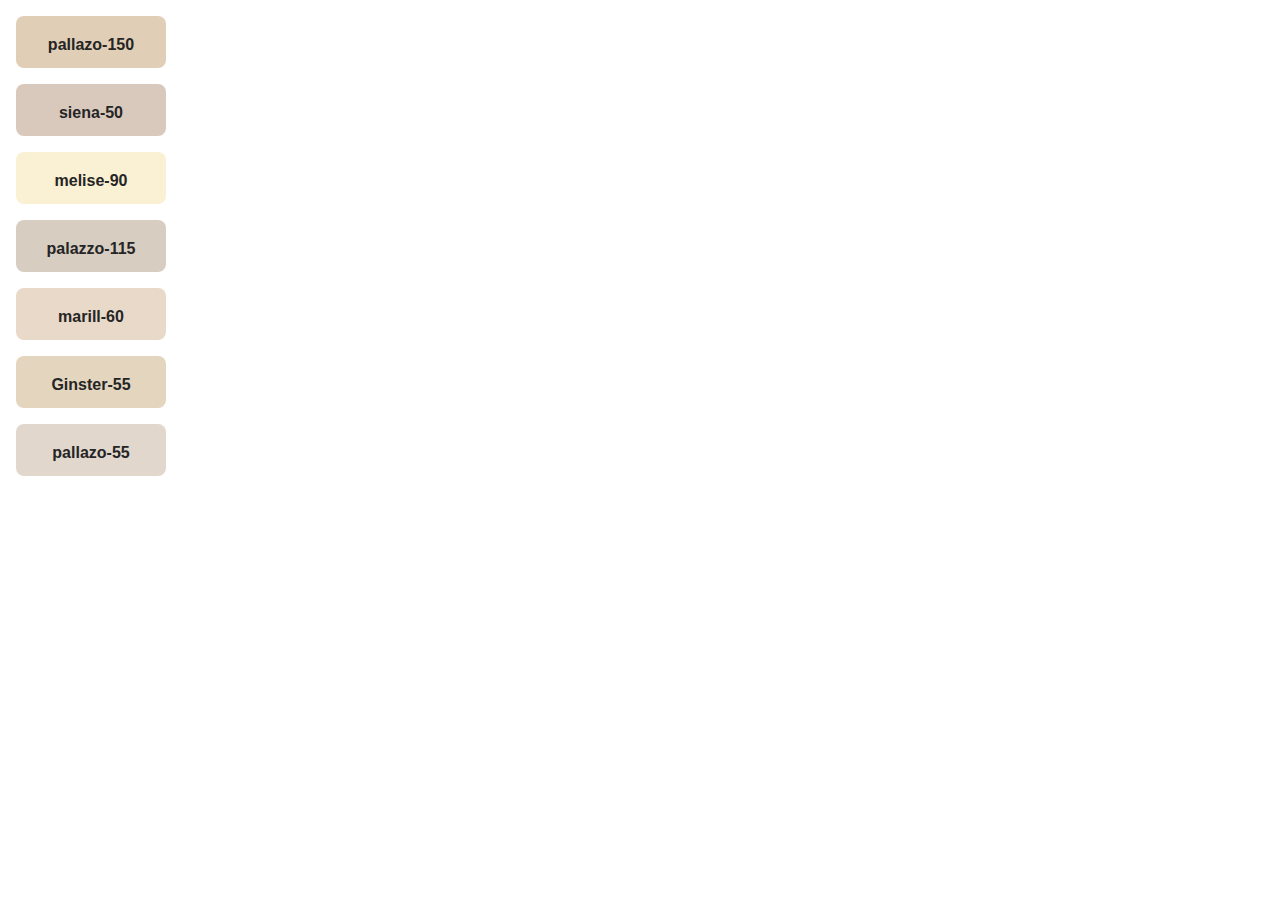
==== index.html @ 17a6b75f "Rename 1.html to index.html" ====
<!DOCTYPE html>
<html lang="en">
  <head>
    <meta charset="UTF-8" />
    <meta http-equiv="X-UA-Compatible" content="IE=edge" />
    <meta name="viewport" content="width=device-width, initial-scale=1.0" />
    <style>
      :root {
        --Bcolor: var(--palazzo-150);
      }

      body {
        --pallazo-150: #e0ceb6;
        --siena-50: #d9c9bd;
        --melise-90: #faf0d3;
        --palazzo-115: #d8cdc1;
        --marill-60: #e8d9c9;
        --Ginster-55: #e3d5be;
        --pallazo-55: #e2d7cd;
        background-color: var(--Bcolor);
        margin: 0;
      }

      button {
        width: 150px;
        height: 10px;
        background-color: rgb(81, 67, 67);
        color: #252525;
        padding: 20px;
        border-radius: 8px;
        margin: 1rem auto 0 1rem;
        text-align: center;
        font-size: 1rem;
        font-weight: 700;
        border: none;
        padding-bottom: 32px;
        cursor: pointer;
      }

      button:hover {
        background-color: rgb(187, 24, 24);
      }

      .container {
        display: flex;
        flex-direction: column;
        height: fit-content;
        margin-left: 0;
        place-items: left;
      }

      .pallazo-150 {
        background-color: var(--pallazo-150);
      }

      .siena-50 {
        background-color: var(--siena-50);
      }

      .melise-90 {
        background-color: var(--melise-90);
      }

      .palazzo-115 {
        background-color: var(--palazzo-115);
      }

      .marill-60 {
        background-color: var(--marill-60);
      }

      .Ginster-55 {
        background-color: var(--Ginster-55);
      }

      .pallazo-55 {
        background-color: var(--pallazo-55);
      }
    </style>
    <title>ferebi</title>
  </head>
  <body>
    <div id="" class="container">
      <button id="pallazo-150" class="pallazo-150">pallazo-150</button>
      <button id="siena-50" class="siena-50">siena-50</button>
      <button id="melise-90" class="melise-90">melise-90</button>
      <button id="palazzo-115" class="palazzo-115">palazzo-115</button>
      <button id="marill-60" class="marill-60">marill-60</button>
      <button id="Ginster-55" class="Ginster-55">Ginster-55</button>
      <button id="pallazo-55" class="pallazo-55">pallazo-55</button>
    </div>
    <script>
      const pallazo150 = document.getElementById("pallazo-150");
      const siena50 = document.getElementById("siena-50");
      const melise90 = document.getElementById("melise-90");
      const palazzo115 = document.getElementById("palazzo-115");
      const marill60 = document.getElementById("marill-60");
      const Ginster55 = document.getElementById("Ginster-55");
      const pallazo55 = document.getElementById("pallazo-55");

      const root = document.querySelector(":root");

      pallazo150.addEventListener("click", () =>
        root.style.setProperty("--Bcolor", "#e0ceb6")
      );

      siena50.addEventListener("click", () =>
        root.style.setProperty("--Bcolor", "#d9c9bd")
      );

      melise90.addEventListener("click", () =>
        root.style.setProperty("--Bcolor", "#faf0d3")
      );

      palazzo115.addEventListener("click", () =>
        root.style.setProperty("--Bcolor", "#d8cdc1")
      );

      marill60.addEventListener("click", () =>
        root.style.setProperty("--Bcolor", "#e8d9c9")
      );

      Ginster55.addEventListener("click", () =>
        root.style.setProperty("--Bcolor", "#e3d5be")
      );

      pallazo55.addEventListener("click", () =>
        root.style.setProperty("--Bcolor", "#e2d7cd")
      );
    </script>
  </body>
</html>
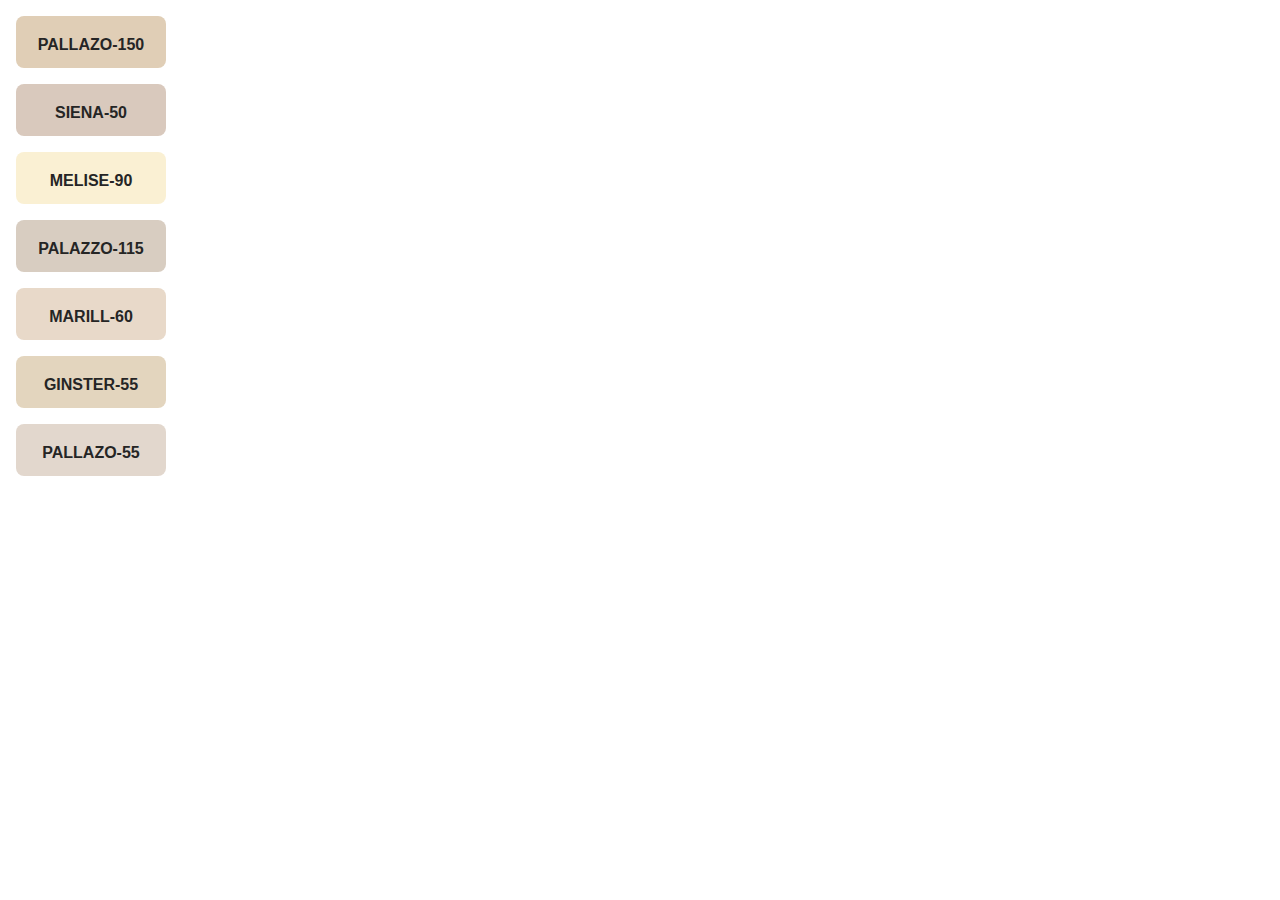
==== commit 84e4c2eb: "Add files via upload" ====
--- a/index.html
+++ b/index.html
@@ -17,6 +17,7 @@
         --marill-60: #e8d9c9;
         --Ginster-55: #e3d5be;
         --pallazo-55: #e2d7cd;
+        --textColor: #472c2c00;
         background-color: var(--Bcolor);
         margin: 0;
       }
@@ -35,6 +36,13 @@
         border: none;
         padding-bottom: 32px;
         cursor: pointer;
+        text-transform: uppercase;
+      }
+
+      h1 {
+        text-transform: uppercase;
+        font-size: 1rem;
+        color: var(--textColor);
       }
 
       button:hover {
@@ -42,11 +50,12 @@
       }
 
       .container {
-        display: flex;
-        flex-direction: column;
+        display: grid;
+        grid-template-columns: 1fr 1fr;
         height: fit-content;
+        width: fit-content;
         margin-left: 0;
-        place-items: left;
+        place-items: center;
       }
 
       .pallazo-150 {
@@ -82,14 +91,21 @@
   <body>
     <div id="" class="container">
       <button id="pallazo-150" class="pallazo-150">pallazo-150</button>
+      <h1 id="Hpallazo150" class="h1"></h1>
       <button id="siena-50" class="siena-50">siena-50</button>
+      <h1 id="Hsiena50" class="h1"></h1>
       <button id="melise-90" class="melise-90">melise-90</button>
+      <h1 id="Hmelise90" class="h1"></h1>
       <button id="palazzo-115" class="palazzo-115">palazzo-115</button>
+      <h1 id="Hpalazzo115" class="h1"></h1>
       <button id="marill-60" class="marill-60">marill-60</button>
+      <h1 id="Hmarill60" class="h1"></h1>
       <button id="Ginster-55" class="Ginster-55">Ginster-55</button>
+      <h1 id="HGinster55" class="h1"></h1>
       <button id="pallazo-55" class="pallazo-55">pallazo-55</button>
+      <h1 id="Hpallazo55" class="h1"></h1>
     </div>
-    <script>
+    <script defer>
       const pallazo150 = document.getElementById("pallazo-150");
       const siena50 = document.getElementById("siena-50");
       const melise90 = document.getElementById("melise-90");
@@ -100,33 +116,62 @@
 
       const root = document.querySelector(":root");
 
-      pallazo150.addEventListener("click", () =>
-        root.style.setProperty("--Bcolor", "#e0ceb6")
-      );
+      const Hpallazo150 = document.getElementById("Hpallazo150");
+      const Hsiena50 = document.getElementById("Hsiena50");
+      const Hmelise90 = document.getElementById("Hmelise90");
+      const Hpalazzo115 = document.getElementById("Hpalazzo115");
+      const Hmarill60 = document.getElementById("Hmarill60");
+      const HGinster55 = document.getElementById("HGinster55");
+      const Hpallazo55 = document.getElementById("Hpallazo55");
 
-      siena50.addEventListener("click", () =>
-        root.style.setProperty("--Bcolor", "#d9c9bd")
-      );
+      pallazo150.addEventListener("click", () => {
+        root.style.setProperty("--textCOlor", "#25252500");
+        root.style.setProperty("--Bcolor", "#e0ceb6");
+        Hpallazo150.innerText = "#e0ceb6";
+        Hpallazo150.style.color = "#252525";
+      });
 
-      melise90.addEventListener("click", () =>
-        root.style.setProperty("--Bcolor", "#faf0d3")
-      );
+      siena50.addEventListener("click", () => {
+        root.style.setProperty("--textCOlor", "#25252500");
+        root.style.setProperty("--Bcolor", "#d9c9bd");
+        Hsiena50.innerText = "#d9c9bd";
+        Hsiena50.style.color = "#252525";
+      });
 
-      palazzo115.addEventListener("click", () =>
-        root.style.setProperty("--Bcolor", "#d8cdc1")
-      );
+      melise90.addEventListener("click", () => {
+        root.style.setProperty("--textCOlor", "#25252500");
+        root.style.setProperty("--Bcolor", "#faf0d3");
+        Hmelise90.innerText = "#faf0d3";
+        Hmelise90.style.color = "#252525";
+      });
 
-      marill60.addEventListener("click", () =>
-        root.style.setProperty("--Bcolor", "#e8d9c9")
-      );
+      palazzo115.addEventListener("click", () => {
+        root.style.setProperty("--textCOlor", "#25252500");
+        root.style.setProperty("--Bcolor", "#d8cdc1");
+        Hpalazzo115.innerText = "#d8cdc1";
+        Hpalazzo115.style.color = "#252525";
+      });
 
-      Ginster55.addEventListener("click", () =>
-        root.style.setProperty("--Bcolor", "#e3d5be")
-      );
+      marill60.addEventListener("click", () => {
+        root.style.setProperty("--textCOlor", "#25252500");
+        root.style.setProperty("--Bcolor", "#e8d9c9");
+        Hmarill60.innerText = "#e8d9c9";
+        Hmarill60.style.color = "#252525";
+      });
 
-      pallazo55.addEventListener("click", () =>
-        root.style.setProperty("--Bcolor", "#e2d7cd")
-      );
+      Ginster55.addEventListener("click", () => {
+        root.style.setProperty("--textCOlor", "#25252500");
+        root.style.setProperty("--Bcolor", "#e3d5be");
+        HGinster55.innerText = "#e3d5be";
+        HGinster55.style.color = "#252525";
+      });
+
+      pallazo55.addEventListener("click", () => {
+        root.style.setProperty("--textCOlor", "#25252500");
+        root.style.setProperty("--Bcolor", "#e2d7cd");
+        Hpallazo55.innerText = "#e2d7cd";
+        Hpallazo55.style.color = "#252525";
+      });
     </script>
   </body>
 </html>
